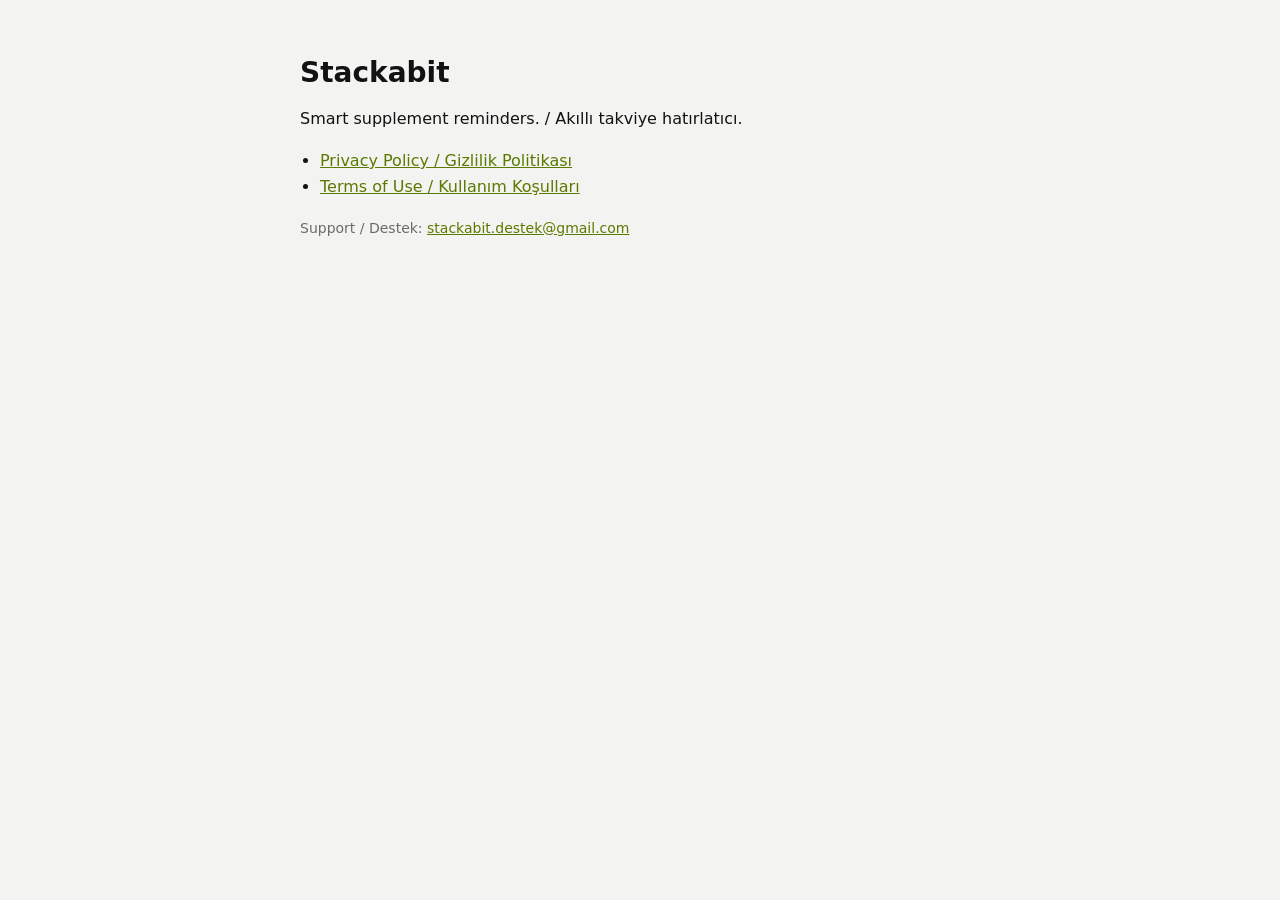
==== index.html @ 117638d8 "Privacy policy and terms of use" ====
<!doctype html>
<html lang="en"><head><meta charset="utf-8"><meta name="viewport" content="width=device-width,initial-scale=1">
<title>Stackabit</title><link rel="stylesheet" href="style.css"></head>
<body><main>
<h1>Stackabit</h1>
<p>Smart supplement reminders. / Akıllı takviye hatırlatıcı.</p>
<ul>
<li><a href="privacy/">Privacy Policy / Gizlilik Politikası</a></li>
<li><a href="terms/">Terms of Use / Kullanım Koşulları</a></li>
</ul>
<p class="muted">Support / Destek: <a href="mailto:stackabit.destek@gmail.com">stackabit.destek@gmail.com</a></p>
</main></body></html>
---- style.css ----
:root{--bg:#F3F3F1;--surface:#fff;--ink:#121212;--muted:#6B6B68;--divider:#E0E0DE;--link:#5A7A00}
@media (prefers-color-scheme:dark){:root{--bg:#0E0F0C;--surface:#181A15;--ink:#F2F3EE;--muted:#A4A79D;--divider:#2A2D25;--link:#C0F900}}
*{box-sizing:border-box}
body{margin:0;background:var(--bg);color:var(--ink);font:16px/1.65 system-ui,-apple-system,"Segoe UI",Roboto,sans-serif}
main{max-width:720px;margin:0 auto;padding:32px 20px 64px}
h1{font-size:28px;line-height:1.2;margin:24px 0 4px}
h2{font-size:19px;margin:32px 0 8px}
.muted{color:var(--muted);font-size:14px}
a{color:var(--link)}
nav.lang{display:flex;gap:16px;margin:8px 0 0;font-weight:600}
section.doc{background:var(--surface);border-radius:20px;padding:8px 24px 24px;margin-top:24px}
ul{padding-left:20px}
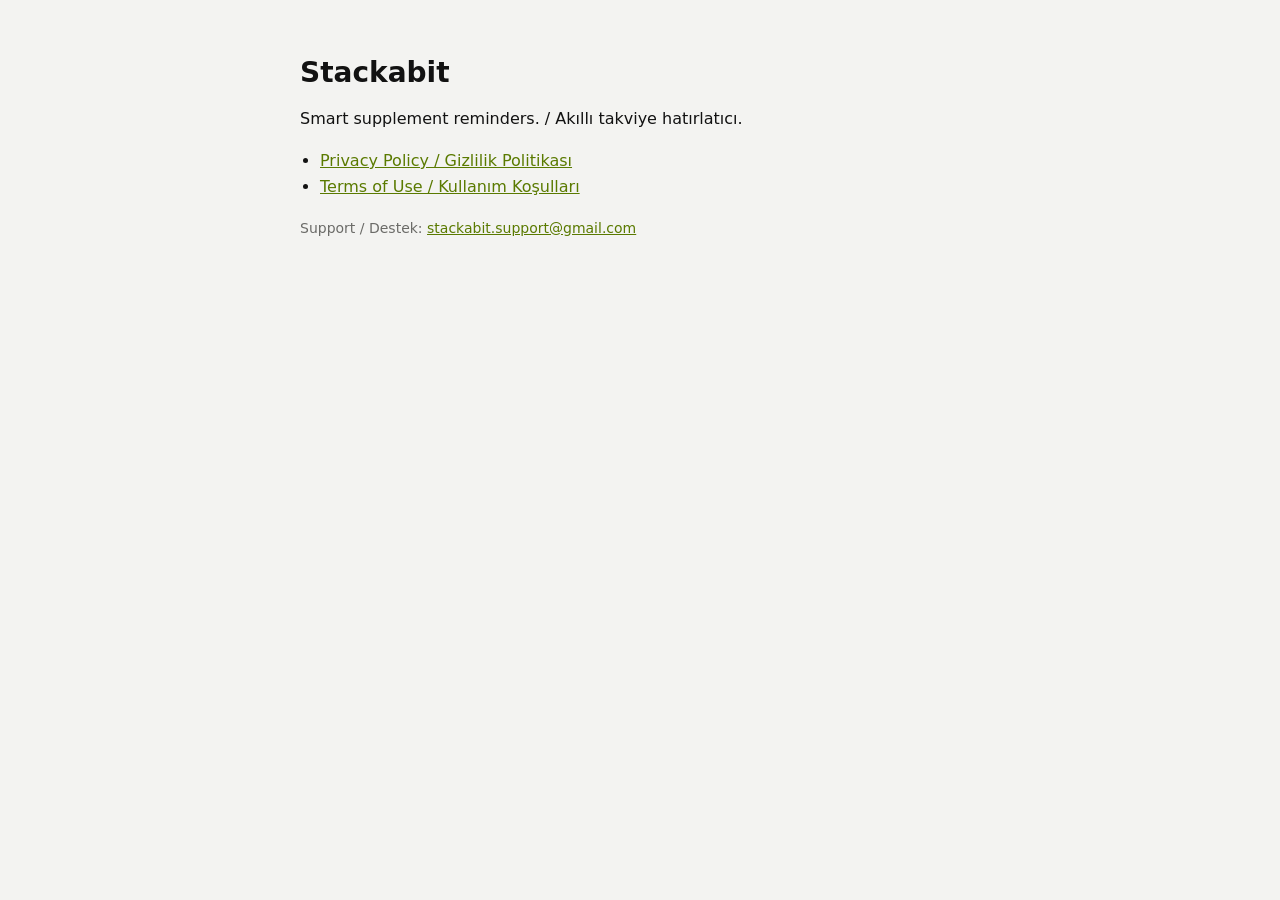
==== commit f62f3ffe: "Update support email to stackabit.support@gmail.com" ====
--- a/index.html
+++ b/index.html
@@ -8,5 +8,5 @@
 <li><a href="privacy/">Privacy Policy / Gizlilik Politikası</a></li>
 <li><a href="terms/">Terms of Use / Kullanım Koşulları</a></li>
 </ul>
-<p class="muted">Support / Destek: <a href="mailto:stackabit.destek@gmail.com">stackabit.destek@gmail.com</a></p>
+<p class="muted">Support / Destek: <a href="mailto:stackabit.support@gmail.com">stackabit.support@gmail.com</a></p>
 </main></body></html>
